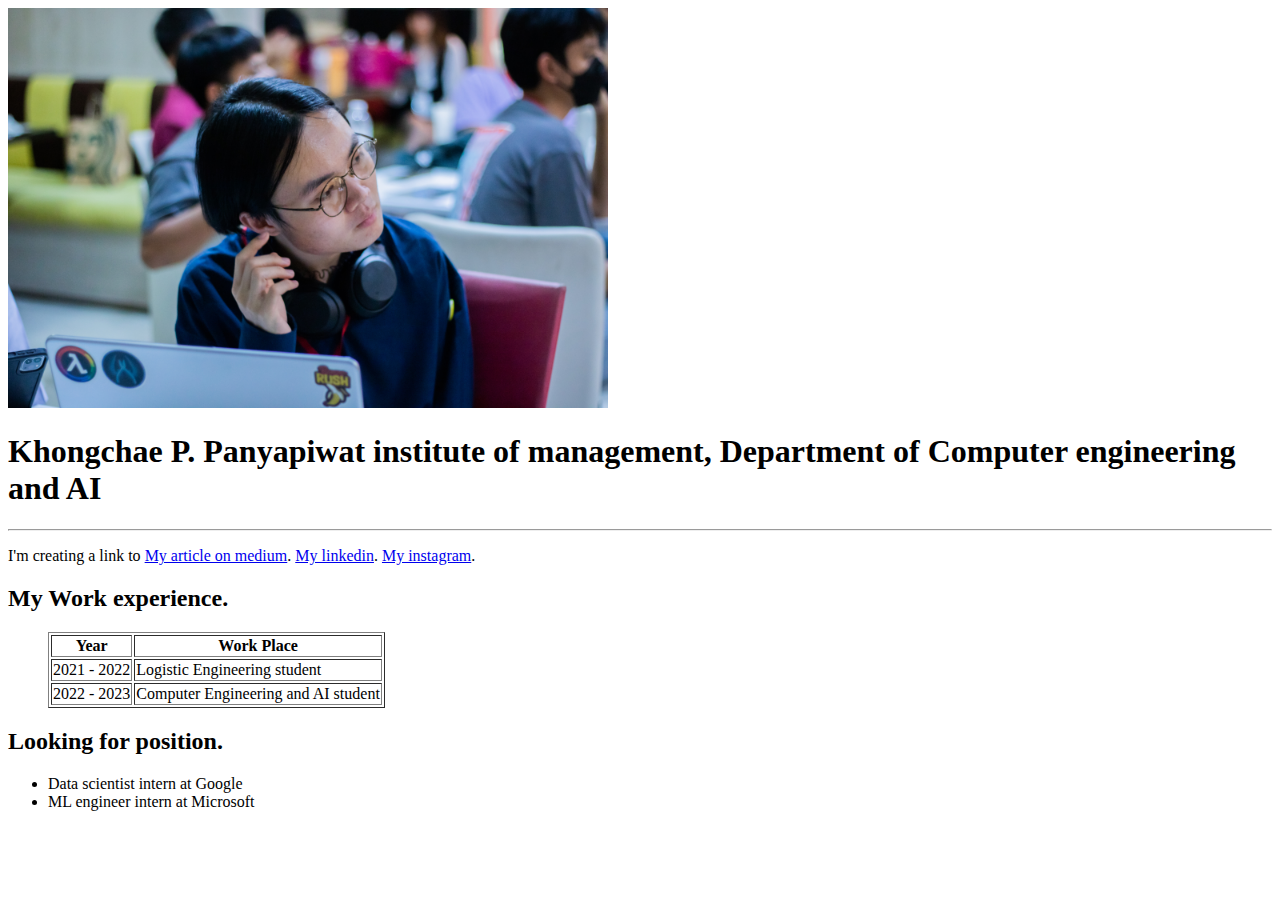
==== index.html @ 6f00c8b4 "Rename Portfolio.html to index.html" ====
<!DOCTYPE html>
<html lang="en">
<head>
    <meta charset="UTF-8">
    <meta name="viewport" content="width=device-width, initial-scale=1.0">
    <title>Portfolio</title>
</head>
<body>
    <img src="IMG_3172.jpg" alt="me" 
    width="600"
    height="400"/>

    <h1> Khongchae P. Panyapiwat institute of management, Department of Computer engineering and AI </h1>
    <hr />
    <p>
        I'm creating a link to
        <a href="https://medium.com/@rengarbot82"> My article on medium</a>.
        <a href="https://www.linkedin.com/in/pongsapak-khongchea-01a3ba22a/">My linkedin</a>.
        <a href="https://www.instagram.com/_pousg/"> My instagram</a>.

      </p>
    <h2> My Work experience.</h2>
    <ul>
         <table border="1">
            <thead>
                <tr>
                    <th>
                        Year
                    </th>
                    <th>
                        Work Place
                    </th>
                </tr>
            </thead>
            <tr>
                <td>2021 - 2022 </td>
                <td>Logistic Engineering student</td>                </tr>
            <tr>
                <td>2022 - 2023 </td>
                <td>Computer Engineering and AI student</td>
            </tr>
                
        </table>
    </ul>
    

    <h2> Looking for position.  </h2>

        <ul> 
            <li>Data scientist intern at Google</li>
            <li>ML engineer intern at Microsoft</li>
        </ul>
</body>
</html>
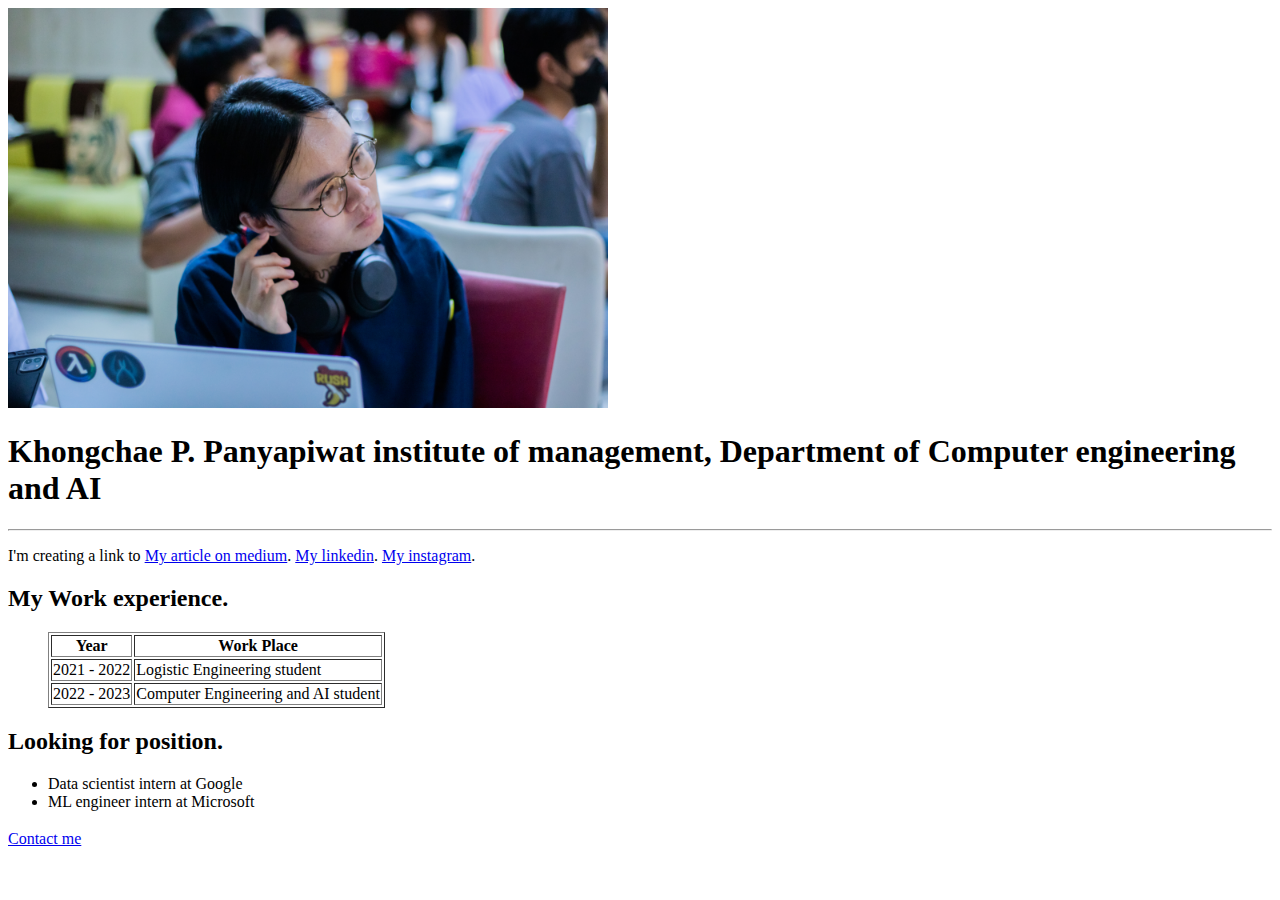
==== commit 8855aafe: "Update index.html" ====
--- a/index.html
+++ b/index.html
@@ -50,5 +50,6 @@
             <li>Data scientist intern at Google</li>
             <li>ML engineer intern at Microsoft</li>
         </ul>
+    <a href="/contact.html"> <h2></h2>Contact me</h2></a>
 </body>
 </html>
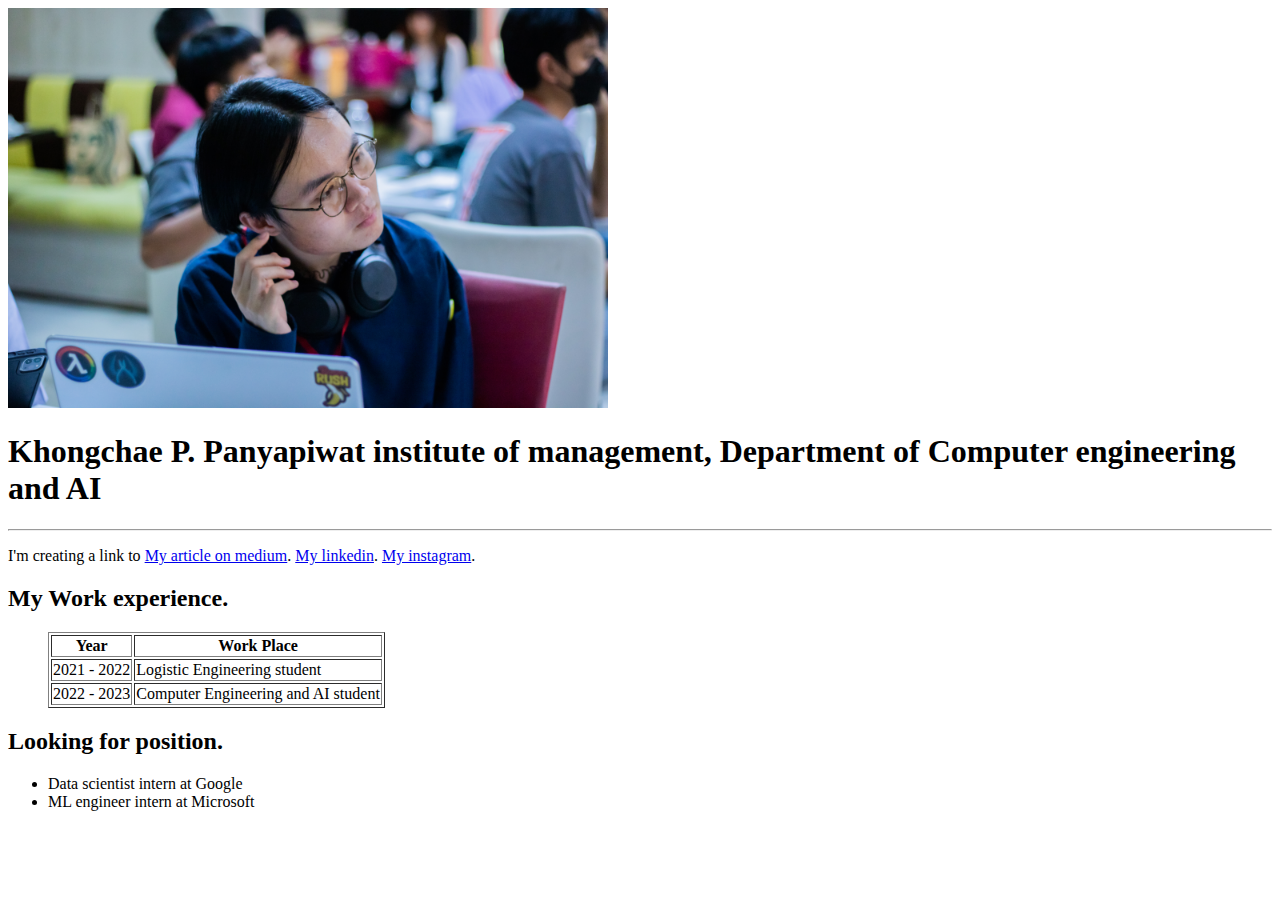
==== commit 733a84f5: "update" ====
--- a/index.html
+++ b/index.html
@@ -50,6 +50,5 @@
             <li>Data scientist intern at Google</li>
             <li>ML engineer intern at Microsoft</li>
         </ul>
-    <a href="/contact.html"> <h2></h2>Contact me</h2></a>
 </body>
-</html>
+</html>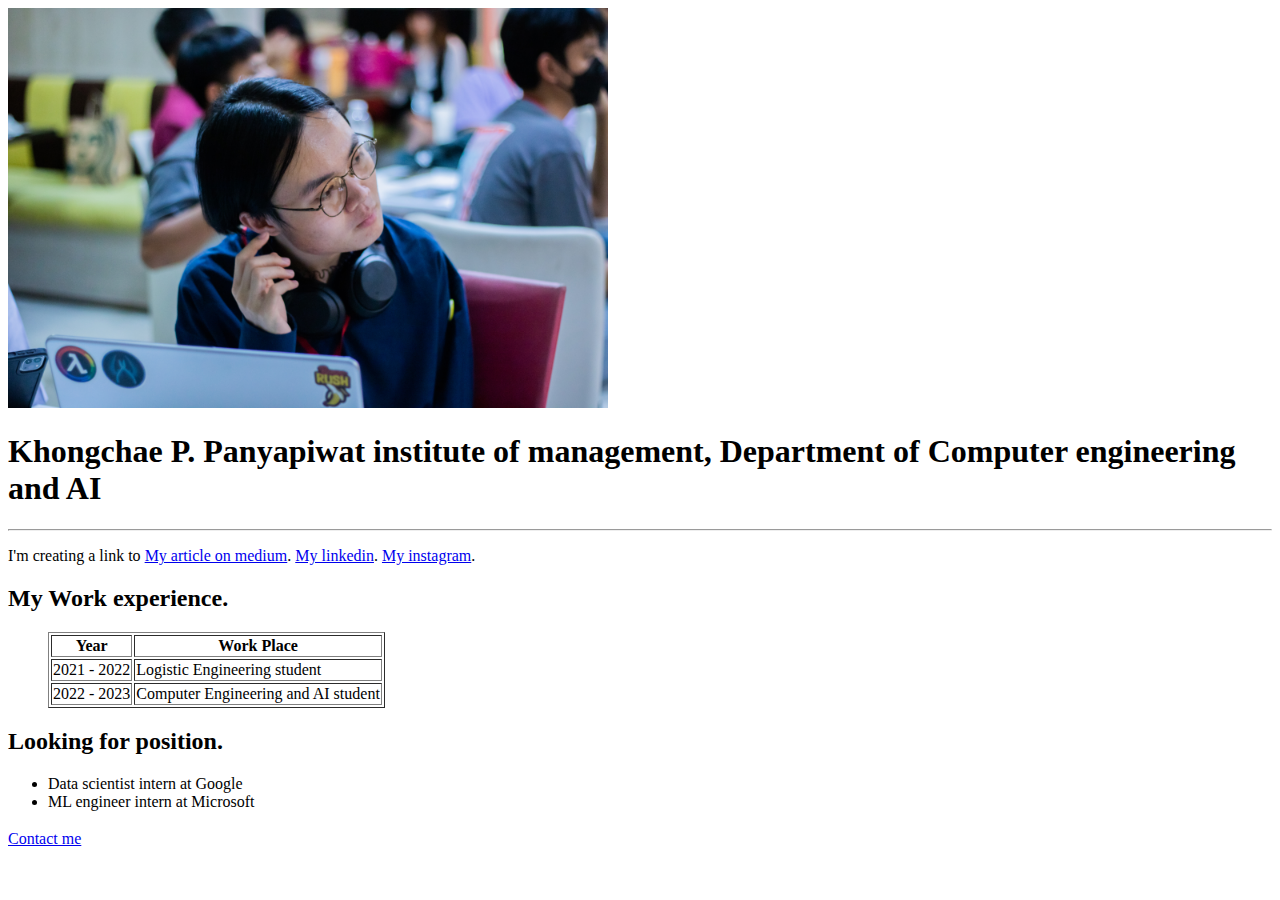
==== commit 0f0841f3: "Update index.html" ====
--- a/index.html
+++ b/index.html
@@ -50,5 +50,6 @@
             <li>Data scientist intern at Google</li>
             <li>ML engineer intern at Microsoft</li>
         </ul>
+    <a href="/contact/index.html"> <h2></h2>Contact me</h2></a>
 </body>
-</html>+</html>
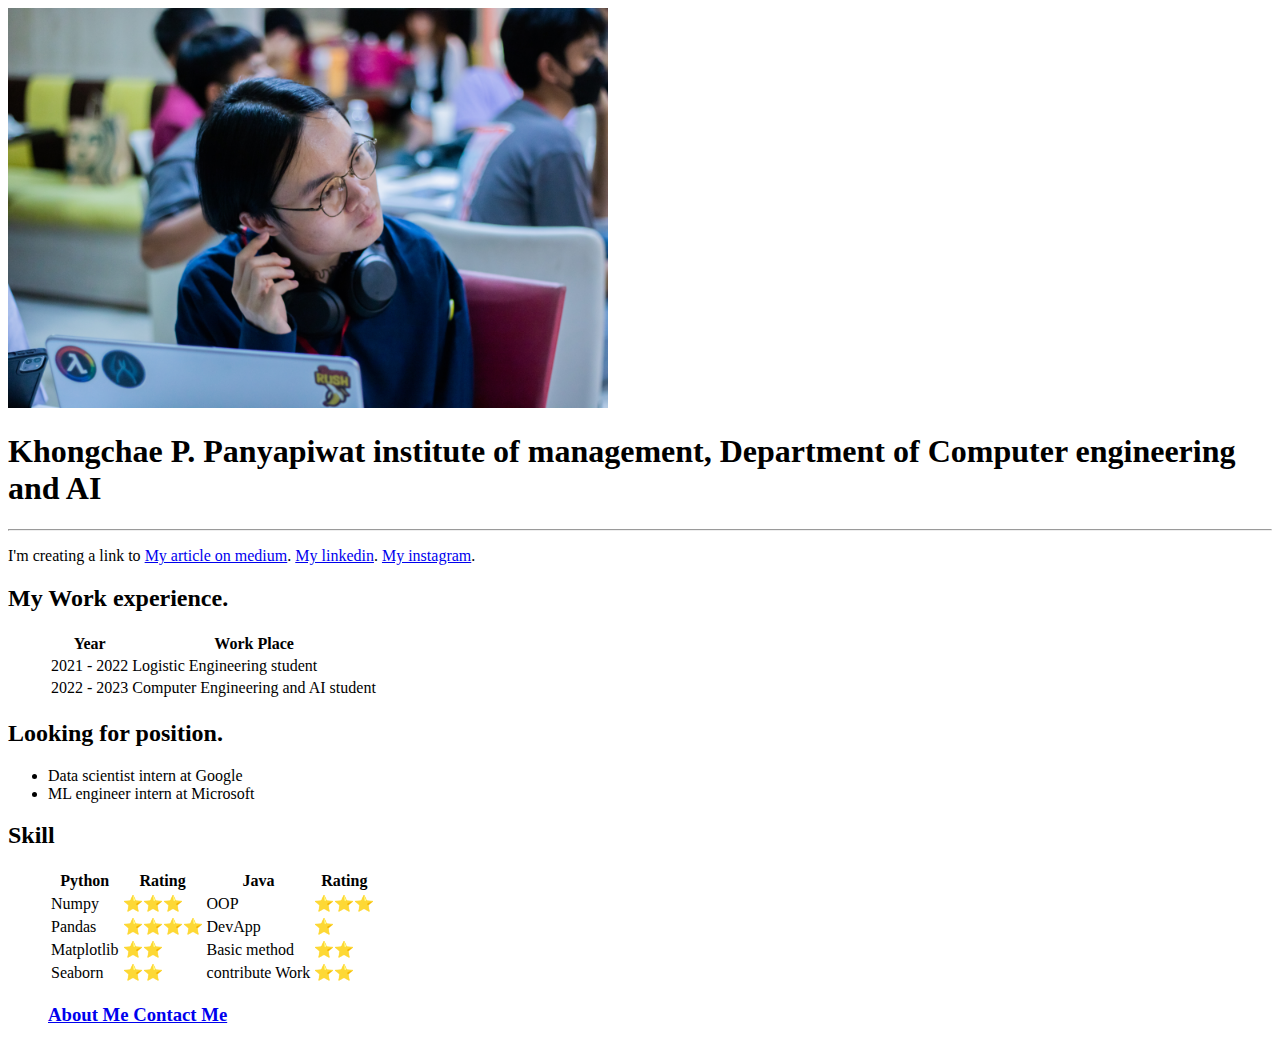
==== commit c6bd27bd: "Update index.html" ====
--- a/index.html
+++ b/index.html
@@ -4,9 +4,10 @@
     <meta charset="UTF-8">
     <meta name="viewport" content="width=device-width, initial-scale=1.0">
     <title>Portfolio</title>
+    <link rel="stylesheet" href="style.css">
 </head>
 <body>
-    <img src="IMG_3172.jpg" alt="me" 
+    <img class="circular-image" src="IMG_3172.jpg" alt="me" 
     width="600"
     height="400"/>
 
@@ -21,7 +22,7 @@
       </p>
     <h2> My Work experience.</h2>
     <ul>
-         <table border="1">
+         <table>
             <thead>
                 <tr>
                     <th>
@@ -34,7 +35,7 @@
             </thead>
             <tr>
                 <td>2021 - 2022 </td>
-                <td>Logistic Engineering student</td>                </tr>
+                <td>Logistic Engineering student</td>                
             <tr>
                 <td>2022 - 2023 </td>
                 <td>Computer Engineering and AI student</td>
@@ -50,6 +51,52 @@
             <li>Data scientist intern at Google</li>
             <li>ML engineer intern at Microsoft</li>
         </ul>
-    <a href="/contact/index.html"> <h2></h2>Contact me</h2></a>
+
+    <h2>Skill</h2>
+        <ul>
+            <table>
+                <thead>
+                    <tr>
+                        <th>
+                            Python 
+                        </th>
+                        <th>
+                            Rating
+                        </th>
+                        <th>
+                            Java
+                        </th>
+                        <th>
+                            Rating
+                        </th>
+                    </tr>
+                </thead>
+                <tr>
+                    <td>Numpy</td>
+                    <td>⭐⭐⭐</td>
+                    <td>OOP</td>
+                    <td>⭐⭐⭐</td>           
+                <tr>
+                    <td>Pandas</td>
+                    <td>⭐⭐⭐⭐</td>
+                    <td>DevApp</td>
+                    <td>⭐</td>
+                </tr>
+                <tr>
+                    <td>Matplotlib</td>
+                    <td>⭐⭐</td>
+                    <td>Basic method</td>
+                    <td>⭐⭐</td>
+                </tr>
+                <tr>
+                    <td>Seaborn</td>
+                    <td>⭐⭐</td>
+                    <td>contribute Work</td>
+                    <td>⭐⭐</td>
+                </tr>
+
+            </table>
+
+    <a href="/contact.html"> <h3>About Me Contact Me</h3></a>
 </body>
 </html>
